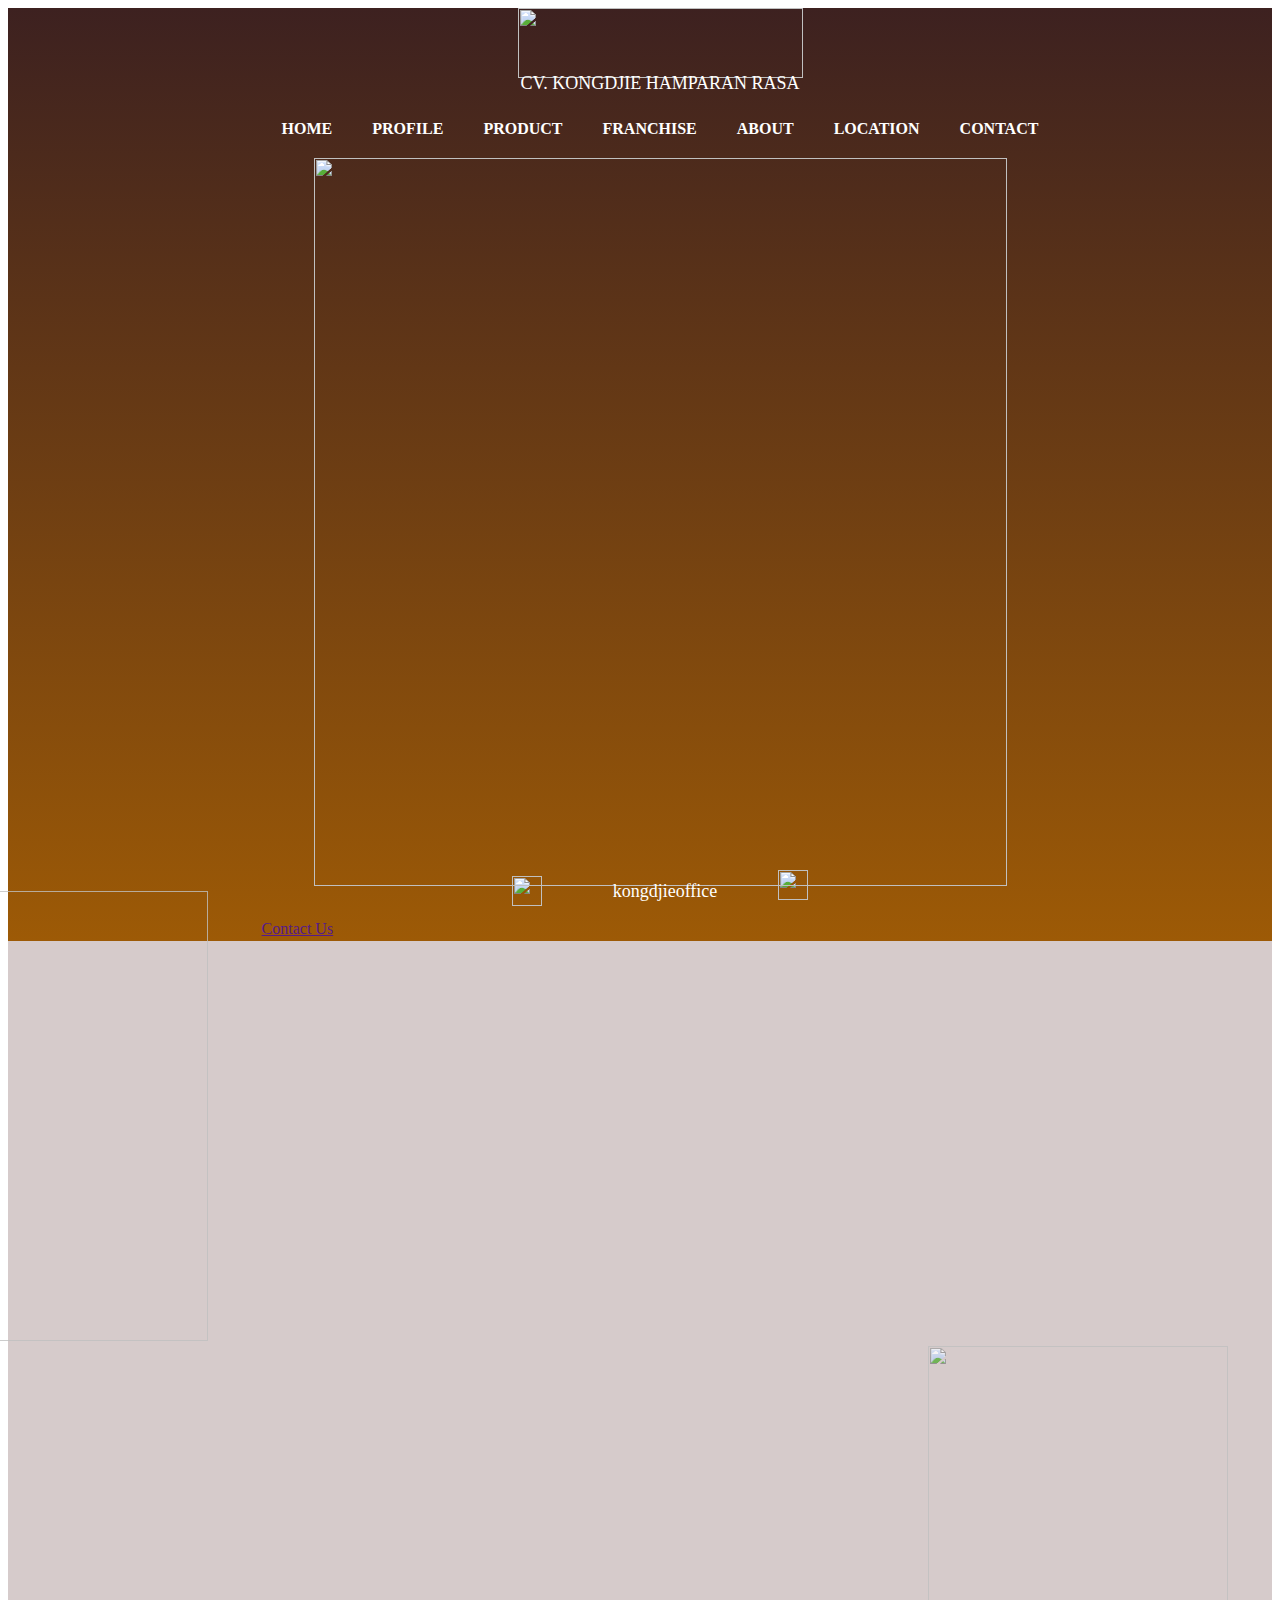
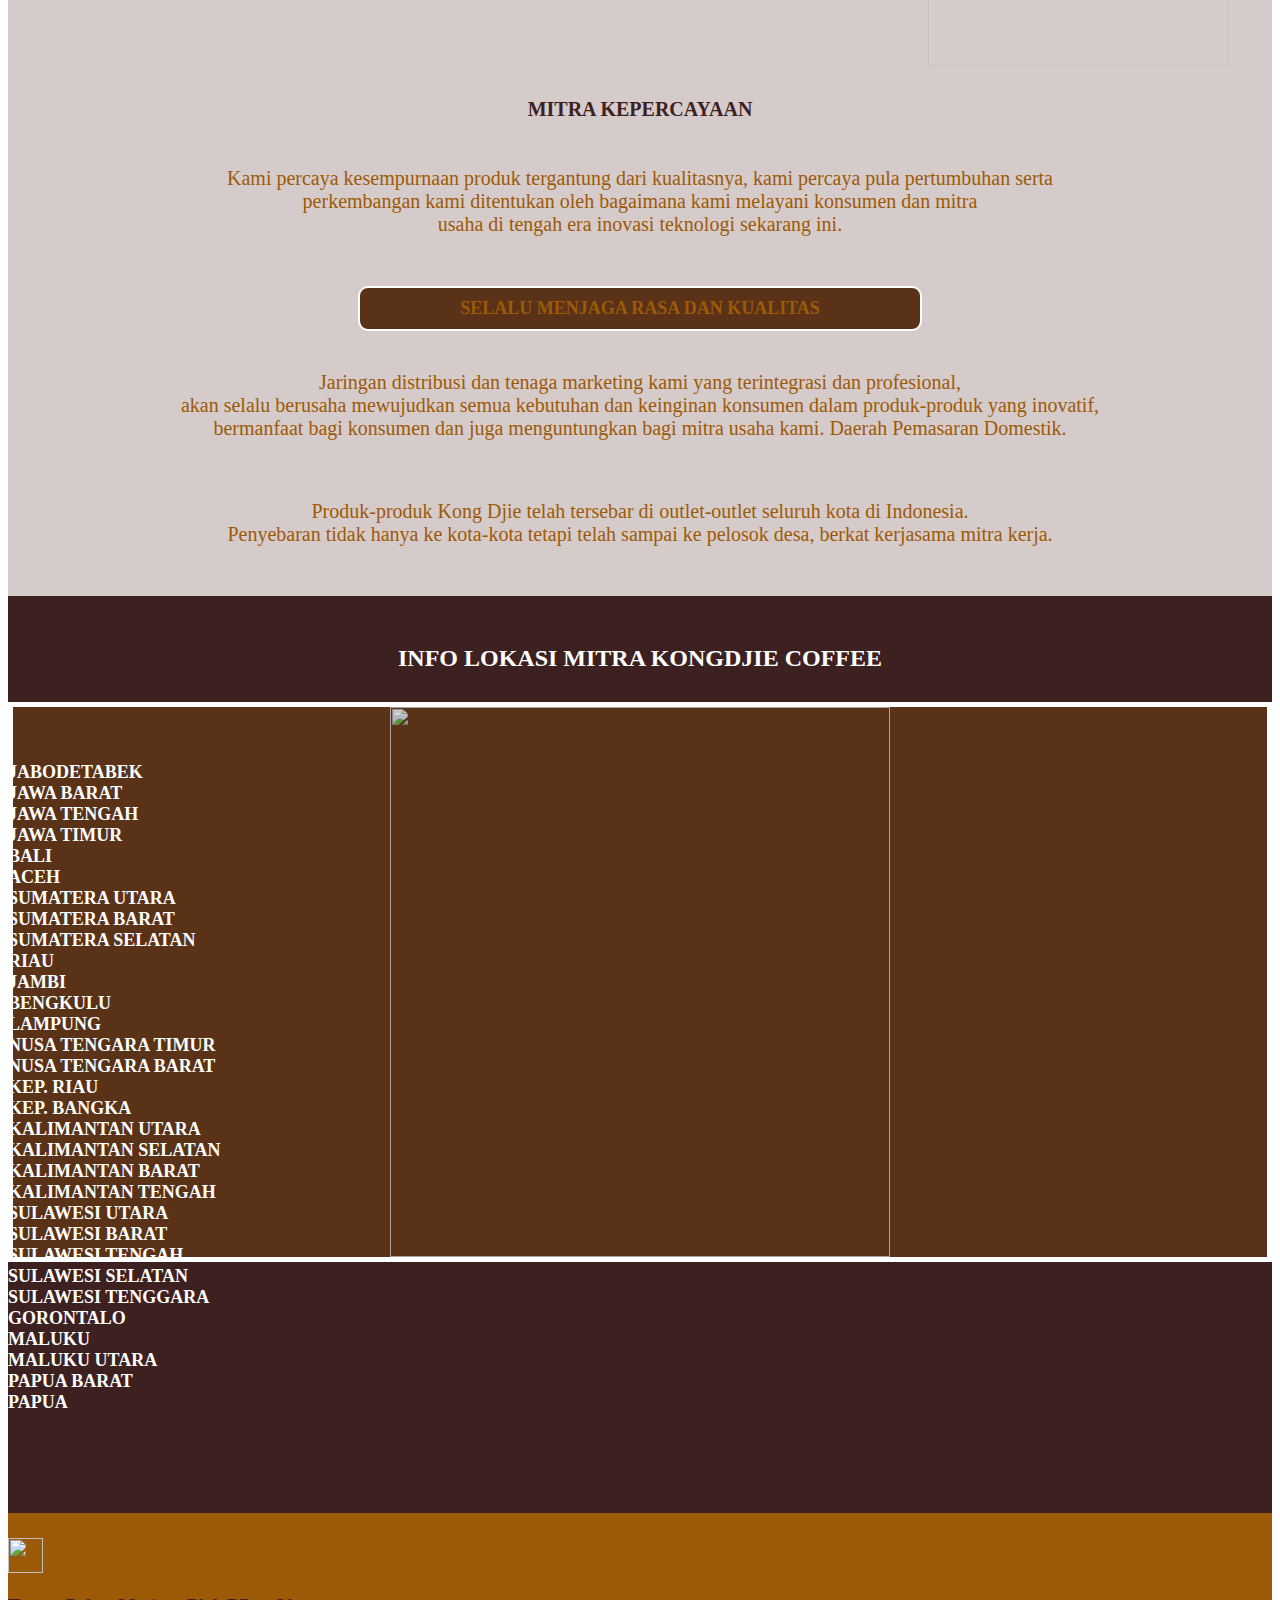
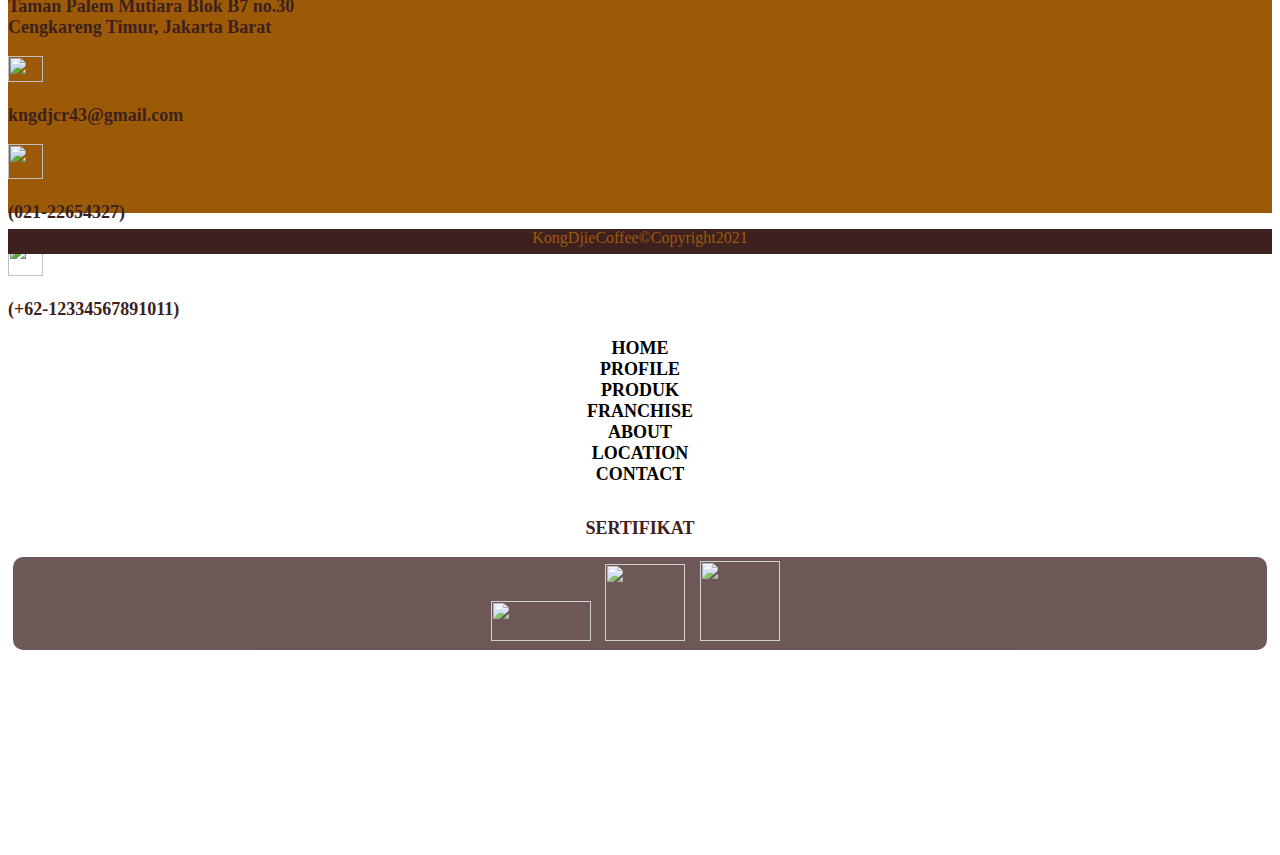
==== Index.html @ a58af0bc "Add files via upload" ====
<!doctype html>
<html lang="en">
  <head>
    <!-- Required meta tags -->
    <meta charset="utf-8">
    <meta name="viewport" content="width=device-width, initial-scale=1, shrink-to-fit=no">

    <!-- Bootstrap CSS -->
    <link rel="stylesheet" href="https://cdn.jsdelivr.net/npm/bootstrap@4.5.3/dist/css/bootstrap.min.css" integrity="sha384-TX8t27EcRE3e/ihU7zmQxVncDAy5uIKz4rEkgIXeMed4M0jlfIDPvg6uqKI2xXr2" crossorigin="anonymous">
    <link rel="stylesheet" href="style.css">
    <link rel="icon" type="image/png" href="logo.png">
    <title>KongDjie Coffee</title>
  </head>
  <body>  

<!-- Navbar  -->
    <section class="home" id="home">
      <div class="toggle" onclick="toggleMenu();"></div>
      <div class="navbar center">
          <ul>
            <img  src="img/logo.png" class="logo">
            <p> cv. kongdjie hamparan rasa </p><br>
            <li><a href="#home" onclick="toggleMenu();">Home</a></li>
            <li><a href="#profile">PROFILE</a></li>
            <li><a href="#produk">product</a></li>
            <li><a href="#franchise">FRANCHISE</a></li>
            <li><a href="#about" onclick="toggleMenu();">about</a></li>
            <li><a href="#location" onclick="toggleMenu();">location</a></li>
            <li><a href="#contact" onclick="toggleMenu();";>Contact</a></li></br>
            <img  src="img/logorev.png">

            <div class="infomedsos">
              <img src="img/0111-instagram.png" class="instagram">
              <p> kongdjieoffice </p>
              <img src="img/031-facebook.png" class="facebook">
            </div>
            <div class="button">
              <a href="" class="btn tombol"> Contact Us </a><br>
            </div>
          </ul>
        </div>
    </section>

<!-- Akhir Navbar -->
<!-- about -->
      <section class="about" id="about">
        <div class="container">
          <div class="ornamen">
            <img src="img/Bijay Coffee Mid.png">
          </div>          
          <div class="ornamen1">
            <img src="img/Bijay Coffe Back Bawah.png">
          </div>
          <div class="mitra1">
            <h4> MITRA KEPERCAYAAN </h4>
            <P> Kami percaya kesempurnaan produk tergantung dari kualitasnya, kami percaya pula pertumbuhan serta </br>  perkembangan kami ditentukan oleh bagaimana kami melayani konsumen dan mitra </br> usaha di tengah era inovasi teknologi sekarang ini.</P>
          </div>
          <div class="texbox">
            <p> SELALU MENJAGA RASA DAN KUALITAS</p>
          </div>
          <div class="isi">
            <p> Jaringan distribusi dan tenaga marketing kami yang terintegrasi dan profesional, </br> akan selalu berusaha mewujudkan semua kebutuhan dan keinginan konsumen dalam produk-produk yang inovatif, </br>bermanfaat bagi konsumen dan juga menguntungkan bagi mitra usaha kami. Daerah Pemasaran Domestik.</p>
            <p>Produk-produk Kong Djie telah tersebar di outlet-outlet seluruh kota di Indonesia. </br> Penyebaran tidak hanya ke kota-kota tetapi telah sampai ke pelosok desa, berkat kerjasama mitra kerja.</p>
          </div>  
        </div>
      </section>
<!-- akhir about -->

<!-- Location -->
      <section class="location" id="location">
        <div class="jumbotron">
          <div class="container">
            <h3 class="display-4">Info lokasi mitra kongdjie coffee</h3>
            <div class="backlog">
              <img class="gambar" src="img/gawean1.png">
            </div>
            <div class="tekswilayah">
              <div class="row">
                <div class="col ml-4 text-left">
                  <a class="wilayah1" href="#">JABODETABEK</a></br>
                  <a class="wilayah1" href="#">JAWA BARAT</a></br>
                  <a class="wilayah1" href="#">JAWA TENGAH</a></br>
                  <a class="wilayah1" href="#">JAWA TIMUR</a></br>
                  <a class="wilayah1" href="#">BALI</a></br>
                  <a class="wilayah1" href="#">ACEH</a></br>
                  <a class="wilayah1" href="#">SUMATERA UTARA</a></br>
                  <a class="wilayah1" href="#">SUMATERA BARAT</a></br>
                  <a class="wilayah1" href="#">SUMATERA SELATAN</a></br>
                  <a class="wilayah1" href="#">RIAU</a></br>
                  <a class="wilayah1" href="#">JAMBI</a></br>
                  <a class="wilayah1" href="#">BENGKULU</a></br>
                  <a class="wilayah1" href="#">LAMPUNG</a></br>
                  <a class="wilayah1" href="#">NUSA TENGARA TIMUR</a></br>
                  <a class="wilayah1" href="#">NUSA TENGARA BARAT</a></br>
                  <a class="wilayah1" href="#">KEP. RIAU</a></br>
                </div>
                <div class="col mr-4 text-right">
                  <a class="wilayah2" href="#">KEP. BANGKA</a></br>
                  <a class="wilayah2" href="#">KALIMANTAN UTARA</a></br>
                  <a class="wilayah2" href="#">KALIMANTAN SELATAN</a></br>      
                  <a class="wilayah2" href="#">KALIMANTAN BARAT</a></br>
                  <a class="wilayah2" href="#">KALIMANTAN TENGAH</a></br>
                  <a class="wilayah2" href="#">SULAWESI UTARA</a></br>
                  <a class="wilayah2" href="#">SULAWESI BARAT</a></br>
                  <a class="wilayah2" href="#">SULAWESI TENGAH</a></br>
                  <a class="wilayah2" href="#">SULAWESI SELATAN</a></br>
                  <a class="wilayah2" href="#">SULAWESI TENGGARA</a></br>
                  <a class="wilayah2" href="#">GORONTALO</a></br>
                  <a class="wilayah2" href="#">MALUKU</a></br>
                  <a class="wilayah2" href="#">MALUKU UTARA</a></br>
                  <a class="wilayah2" href="#">PAPUA BARAT</a></br>
                  <a class="wilayah2" href="#">PAPUA</a></br>      
                </div>
              </div>
            </div>
          </div>
        </div>
      </section>
<!-- Akhit Location -->

<!-- Contact  -->
      <section class="contact" id="contact" >
        <div class="container">
            <div class="row">
              <div class="col-sm">
                <div class="contact1">
                    <img src="img/pin-512.png" class="float-left">
                    <p>Taman Palem Mutiara Blok B7 no.30</br> 
                        Cengkareng Timur, Jakarta Barat</p>
                </div>
                <div class="contact1">
                    <img src="img/email.png" class="float-left" id="email">
                    <p>kngdjcr43@gmail.com</p>
                </div>
                <div class="contact1">
                    <img src="img/PHONE.png" class="float-left">
                    <p>(021-22654327)</p>
                </div>
                <div class="contact1">
                    <img src="img/003-whatsapp.png" class="float-left">
                    <p>(+62-12334567891011)</p>
                </div>
              </div>
              <div class="col-sm">
                <div class="contactmid">
                    <a class="cmid" href="#home">HOME</a></br>
                    <a class="cmid" href="#profile">PROFILE</a></br>
                    <a class="cmid" href="#Produk">PRODUK</a></br>
                    <a class="cmid" href="#">FRANCHISE</a></br>
                    <a class="cmid" href="#about">ABOUT</a></br>
                    <a class="cmid" href="#location">LOCATION</a></br>
                    <a class="cmid" href="#contact">CONTACT</a></br>
                </div>
              </div>
              <div class="col-sm">
                <div class="sertifikat">
                    <p>SERTIFIKAT</p>
                    <div class="box">
                      <img src="img/100PERSERN.png">
                      <img src="img/mui.png" id="mui">
                      <img src="img/VPOM.png" id="bpom">
                    </div>
                </div>
              </div>
            </div>
          </div>
        </div>
    </section>
<!--Akhir Contact  -->

<!-- Copyright -->
    <footer>
        <div class="footer">
          <p>KongDjieCoffee&copy;Copyright2021</p>
        </div>
    </footer>
<!-- Akhir Copyright -->
<script type="text/javascript">
  window.addEventListener('scroll', function() {
      var header = document.querySelector('header');
      header.classList.toggle('sticky', window.scrollY>0);
  });

  function toggleMenu() {
      var menuToggle = document.querySelector('.toggle');
      var menu = document.querySelector('.menu');
      menuToggle.classList.toggle('active');
      menu.classList.toggle('active');
  }
</script>

    <!-- Optional JavaScript; choose one of the two! -->

    <!-- Option 1: jQuery and Bootstrap Bundle (includes Popper) -->
    <script src="https://code.jquery.com/jquery-3.5.1.slim.min.js" integrity="sha384-DfXdz2htPH0lsSSs5nCTpuj/zy4C+OGpamoFVy38MVBnE+IbbVYUew+OrCXaRkfj" crossorigin="anonymous"></script>
    <script src="https://cdn.jsdelivr.net/npm/bootstrap@4.5.3/dist/js/bootstrap.bundle.min.js" integrity="sha384-ho+j7jyWK8fNQe+A12Hb8AhRq26LrZ/JpcUGGOn+Y7RsweNrtN/tE3MoK7ZeZDyx" crossorigin="anonymous"></script>

    <!-- Option 2: jQuery, Popper.js, and Bootstrap JS
    <script src="https://code.jquery.com/jquery-3.5.1.slim.min.js" integrity="sha384-DfXdz2htPH0lsSSs5nCTpuj/zy4C+OGpamoFVy38MVBnE+IbbVYUew+OrCXaRkfj" crossorigin="anonymous"></script>
    <script src="https://cdn.jsdelivr.net/npm/popper.js@1.16.1/dist/umd/popper.min.js" integrity="sha384-9/reFTGAW83EW2RDu2S0VKaIzap3H66lZH81PoYlFhbGU+6BZp6G7niu735Sk7lN" crossorigin="anonymous"></script>
    <script src="https://cdn.jsdelivr.net/npm/bootstrap@4.5.3/dist/js/bootstrap.min.js" integrity="sha384-w1Q4orYjBQndcko6MimVbzY0tgp4pWB4lZ7lr30WKz0vr/aWKhXdBNmNb5D92v7s" crossorigin="anonymous"></script>
    -->
  </body>
</html>
---- style.css ----
/* Navbar */
.home{
    background: #593218;
}

.navbar .logo{
    width: 285px;
    height: 70px;
    display: block;
    margin-left: auto;
    margin-right: auto;
    margin-top: 0;
}

.navbar p{
    font-size: 18px;
    font-weight: normal;
    color: white;
    text-transform: uppercase;
    text-align: center;
    margin-top: -5px;
}

.navbar{
    padding: 0;
    margin: 0;
    /* float: left; */
    background: linear-gradient(#3D2120,#9D5A06);
    width: 100%;
    height: 933px;
    font-family: 'Roboto';
}


.navbar li{
    float: left;
    list-style: none;
    margin-top: -30px;
}

.navbar li a{
    color: white;
    text-decoration: none;
    text-transform: uppercase;
    text-align: center;
    padding: 20px;
    display: block;
    font-weight: bold;

}

.navbar li a:hover{
    background: white;
    color: #3D2120;
}

.center ul{
    width: fit-content;
    margin: auto;
    
}

.navbar img{
    width: 693px;
    height: 728px;
    display: block;
    margin-left: auto;
    margin-right: auto;
}

.infomedsos .instagram{
    width: 30px;
    height: 30px;
    display: block;
    float: left;
    margin-top: -5px;
    margin-left: 250px;
    margin-right: auto;
}
.infomedsos p{
    text-transform: none;
    margin-left: auto;
    margin-right: 270px;

}

.infomedsos .facebook{
    width: 30px;
    height: 30px;
    display: block;
    float: right;
    margin-top: -50px;
    margin-right: 250px;
    margin-left: auto;
}
/* akhir navbar */







.tekskongdjie{
    text-align: center;
}
/* ABOUT */
.about{
    font-family: 'lato';
    background-color: #D6CBCB;
    padding-bottom: 10px;
}

.ornamen img{
    width: 480px;
    height: 450px;
    margin-top: -75px;
    margin-bottom: -430px;
    margin-left: -280px;
    opacity: 80%;
}
.ornamen1 img{
    width: 300px;
    height: 320px;
    margin-bottom: -800px;
    margin-left: 920px;
    opacity: 80%;
}
.mitra1{
    font-family: 'lato';
    text-align: center;
    font-size: 20px;
    font-weight: normal;
    color: #9D5A06;
}

.mitra1 h4{
    padding-bottom: 20px;
    font-weight: bold;
    color: #3D2120;
}
.texbox p{
    background-color: #593218;
    border: 2px solid white;
    border-radius: 10px;
    margin-top: 50px;
    margin-left: 350px;
    margin-right: 350px;
    font-weight: bold;
    color: #9D5A06 ;
    text-align: center;
    padding-top: 10px;
    padding-bottom: 10px;
}

.isi p{
    font-family: 'lato';
    font-size: 20px;
    font-weight: normal;
    color: #9D5A06;
    text-align: center;
    padding-top: 20px;
    padding-bottom: 20px;

}

/* AKHIR ABOUT */


/* location */
.jumbotron{
    background-color: #3D2120;
    position: relative;
    font-family: 'Roboto';
    margin-bottom: -100px;
}

.jumbotron .display-4{
    color: white;
    text-transform: uppercase;
    font-size: 24px;
    font-weight: bold;
    margin-bottom: 30px;
    text-align: center;
}

.backlog{
    background-color: #593218;
    border: 5px solid white;
}

.backlog .gambar{
    width: 500px;
    height: 550px;
    opacity: 80%;
    display: block;
    margin-left: auto;
    margin-right: auto;
}

.TEKS{
    text-align: left;
    text-decoration: none;
    color: white;
    margin-bottom: 50px;
}
.row{
    padding-bottom: 200px;
}

.tekswilayah{
    margin-top: -500px;
}

.wilayah1{
    text-decoration: none;
    color: white;
    text-align: left;
}

.wilayah2{
    text-decoration: none;
    color: white;
    text-align: right;   ;
}


/* Akhir Locat */

/* CONTACT */
.contact{
    background-color: #9D5A06;
    position: relative;
    margin-top: 0;
    margin-bottom: 0;
    height: 300px;
}
.container{
    font-family: lato;
    color: #3D2120 ;
    padding-top: 25px;
    font-size: 18px;
    font-weight: bold;
}
.contact1 img{
    width: 35px;
    height: 35px;
    margin-right: 20px;
}
.contactmid {
    text-transform: uppercase;
    text-align: center;
    padding-bottom: 10px;
}

.col-sm .contactmid .cmid {
    color: black;
    text-decoration: none;
}

#email{
    width: 35px;
    height: 26px;
}
#mui{
    width: 80px;
    height: 77px;
}

#bpom{
    width: 80px;
    height: 80px;
}
.sertifikat img{
    width: 100px;
    height: 40px;
    margin-right: 10px;
}

.sertifikat {
    text-align: center;
    padding: 5px;
}

.box{
    background-color: #3D2120;
    opacity: 75%;
    border-radius: 10px;
    padding: 4px;

}
/* AKHIR CONTACT */
.footer{
    background-color: #3D2120 ;
    color: #9D5A06;
    font-family: 'lato';
    text-align: center  ;
    position: relative;
    width: 100%;
    height: 25px;
    margin-bottom: top;
}
/* AKHIR FOOTER */

/* VERSI MOBILE */
@media (max-width: 992px) {

}
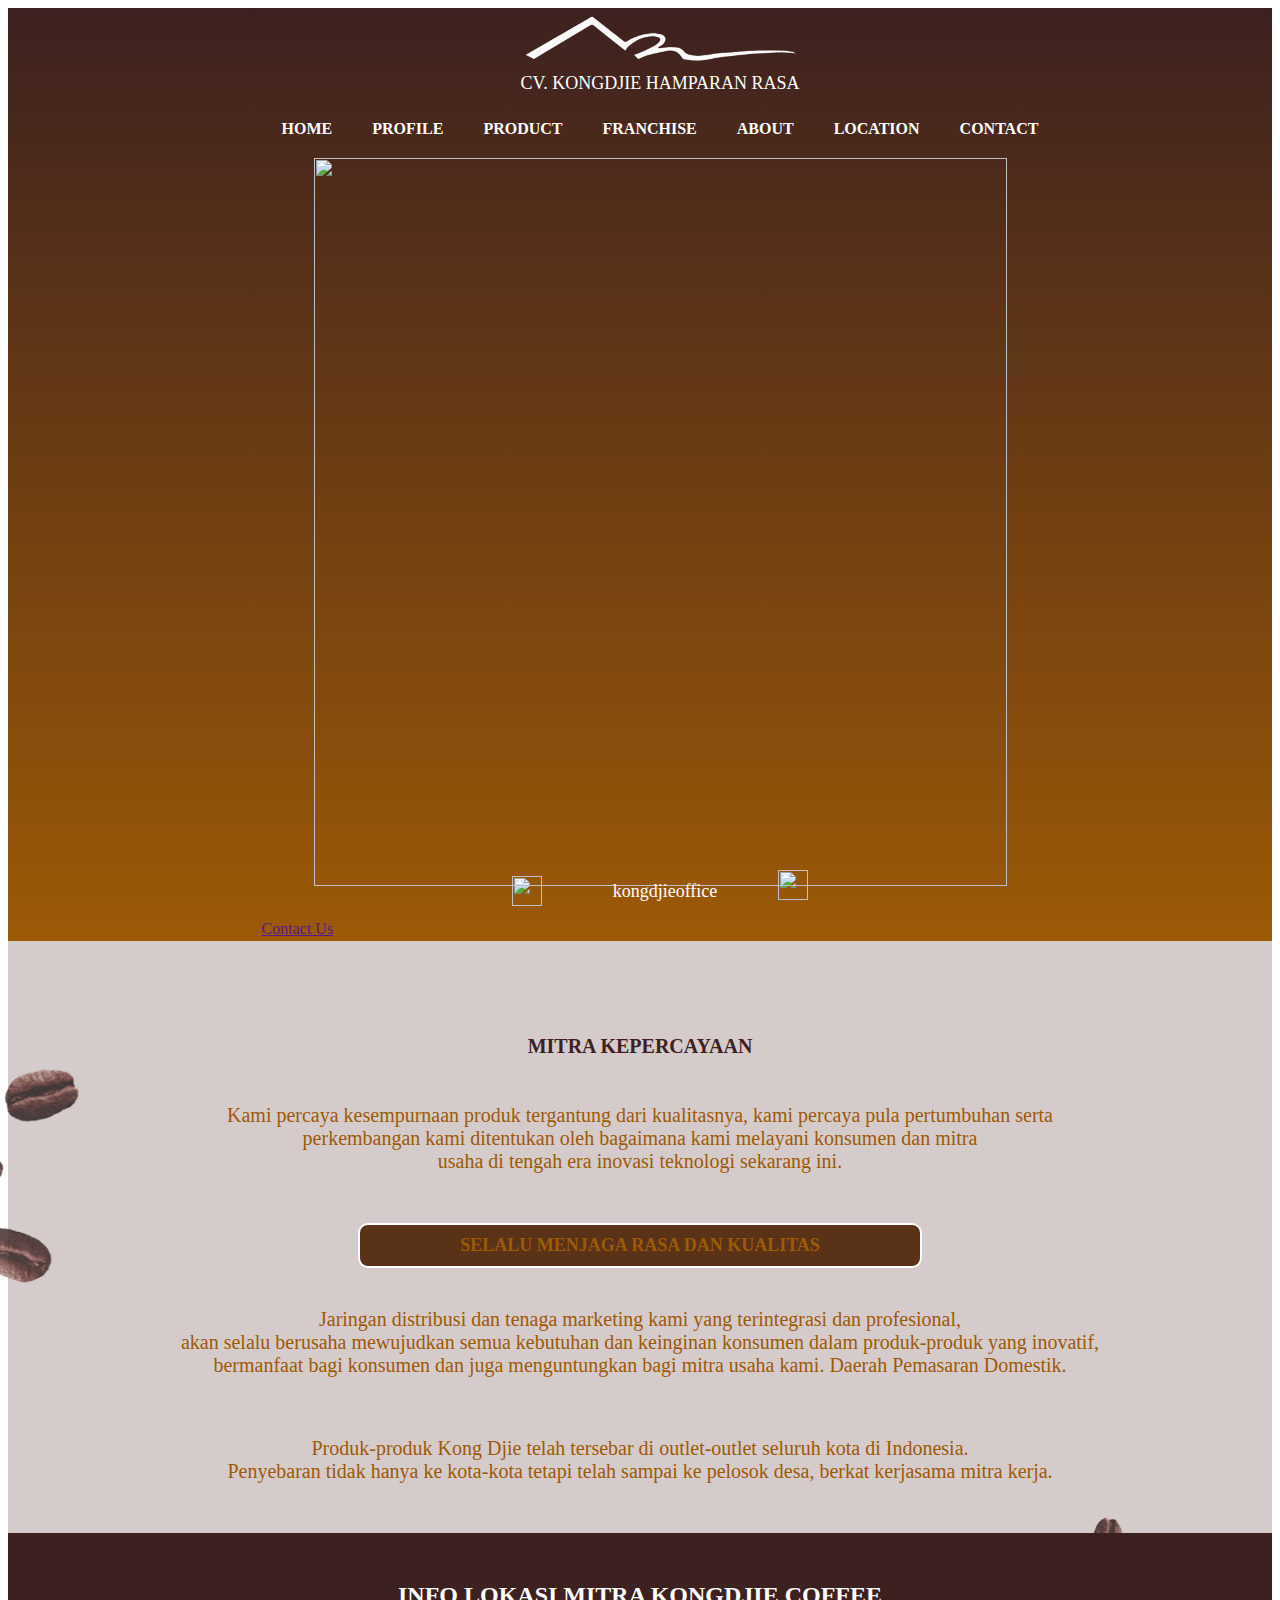
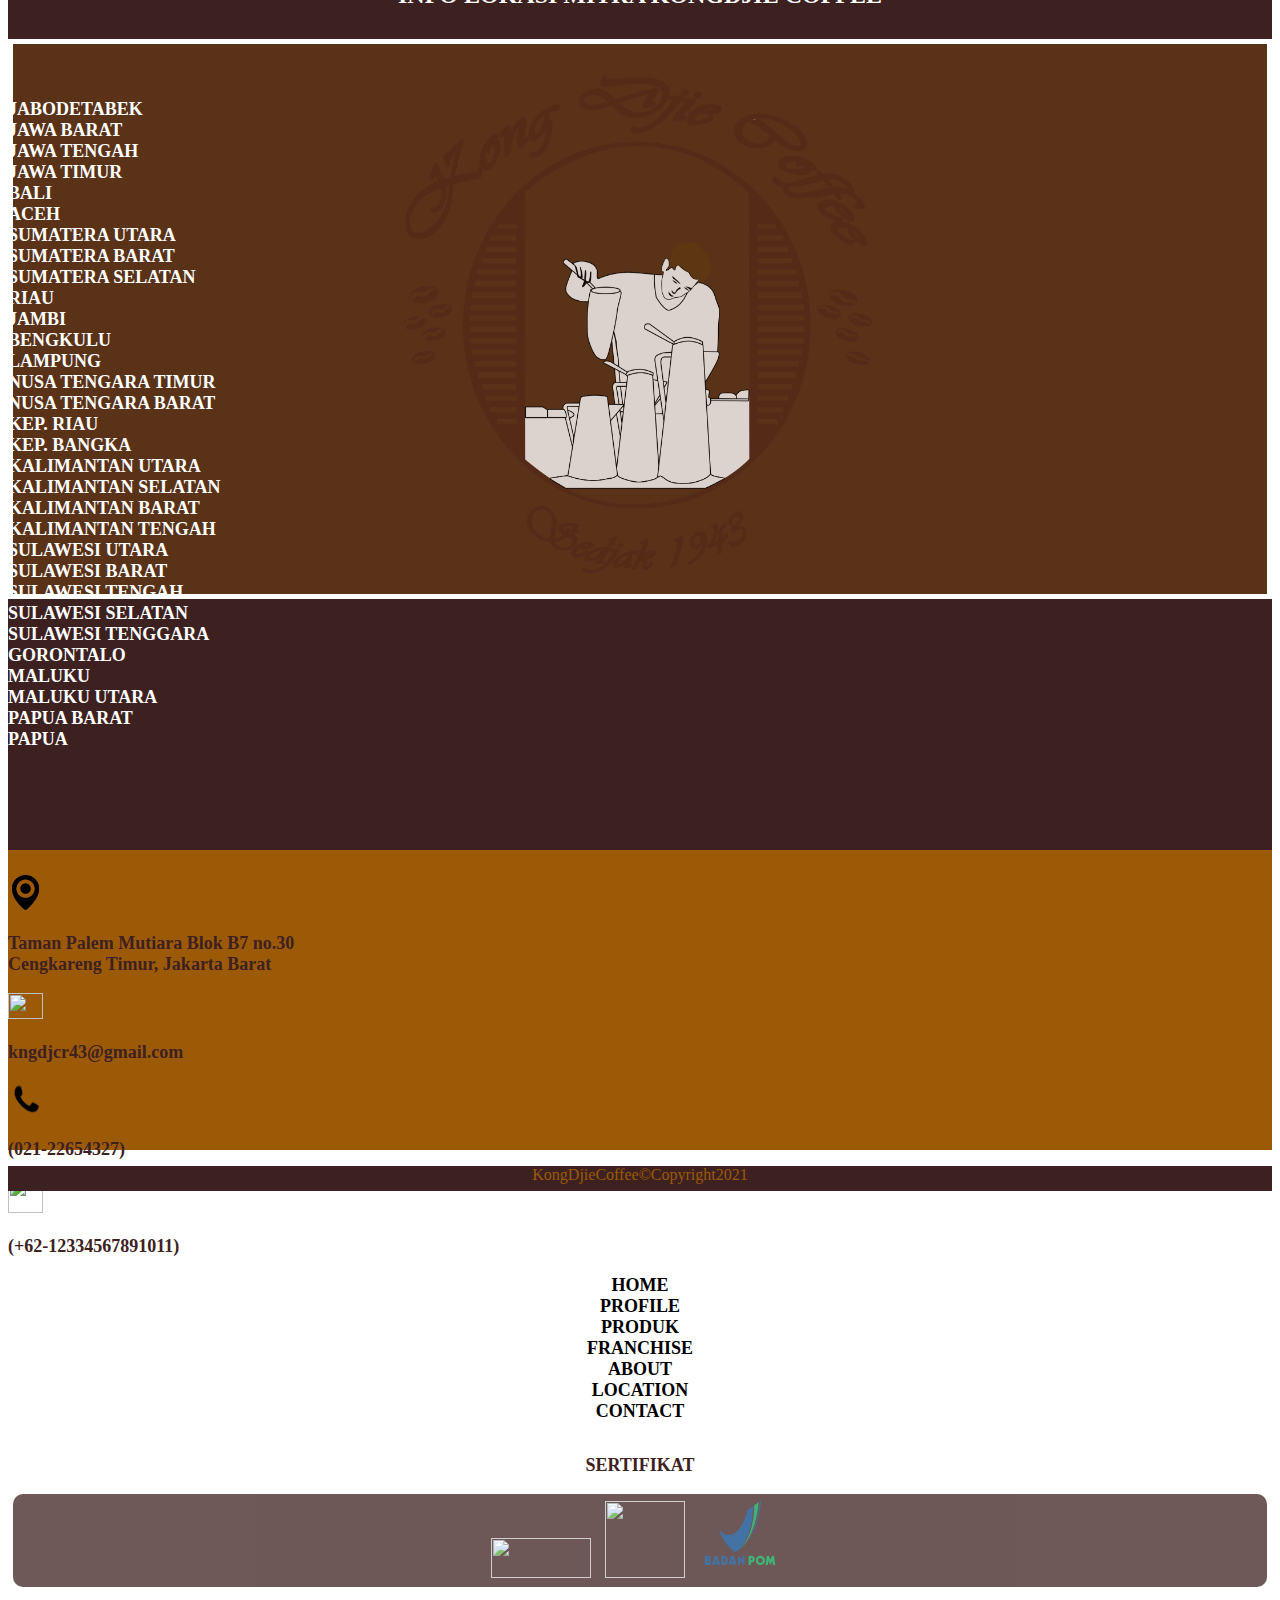
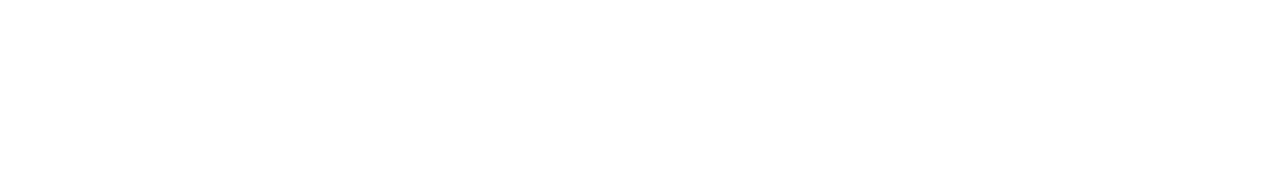
==== commit 79f65008: "tambah gambar" ====
--- a/Index.html
+++ b/Index.html
@@ -22,7 +22,7 @@
             <p> cv. kongdjie hamparan rasa </p><br>
             <li><a href="#home" onclick="toggleMenu();">Home</a></li>
             <li><a href="#profile">PROFILE</a></li>
-            <li><a href="#produk">product</a></li>
+            <li><a href="#Produk">product</a></li>
             <li><a href="#franchise">FRANCHISE</a></li>
             <li><a href="#about" onclick="toggleMenu();">about</a></li>
             <li><a href="#location" onclick="toggleMenu();">location</a></li>
